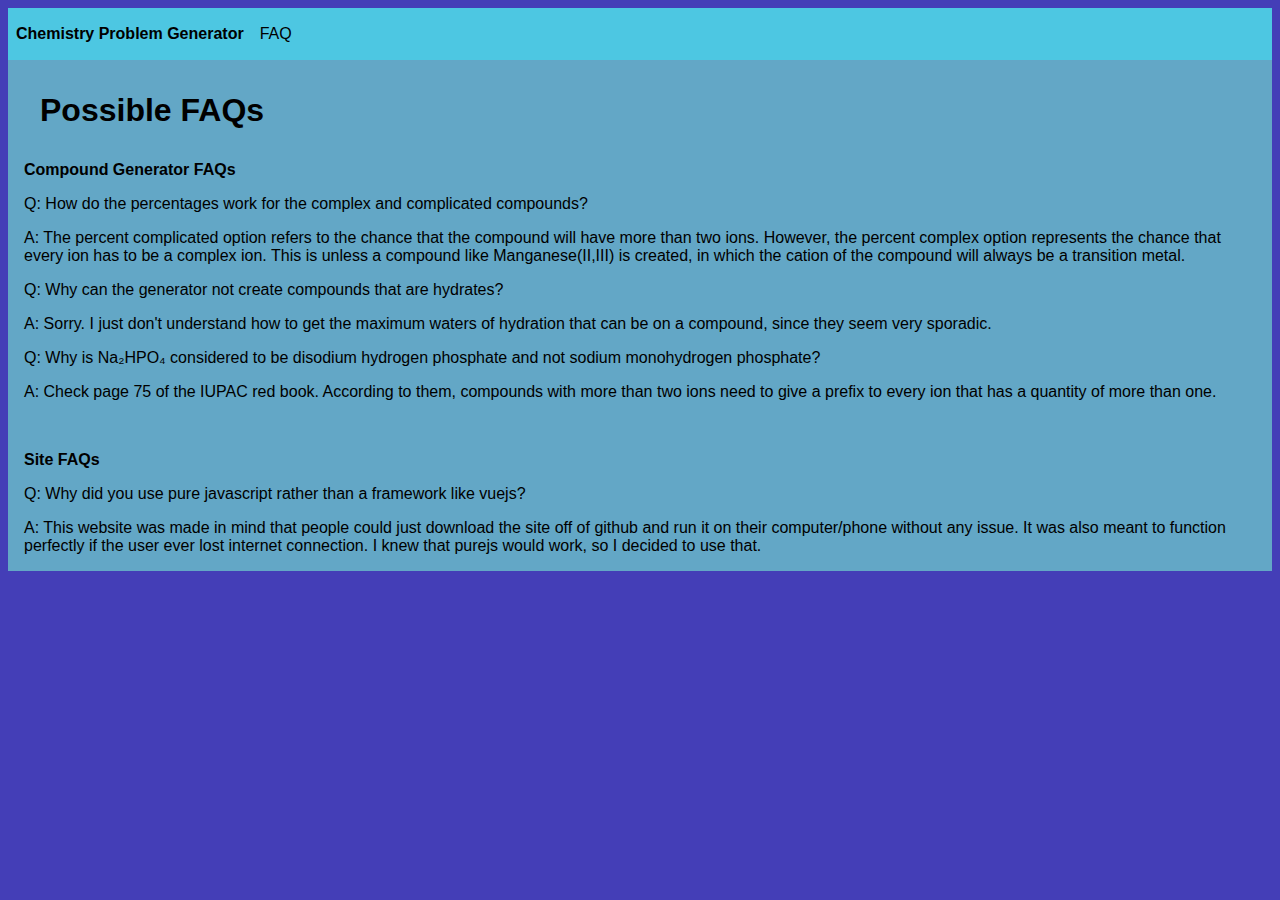
==== faq.html @ 03b71709 "Create faq.html" ====
<!DOCTYPE html>
<meta charset="utf-8" />
<link rel="stylesheet" href="globalStyle.css" />
<ul class="navbar">
    <li class="navitem"><p><b>Chemistry Problem Generator</b></p></li>
    <li class="navitem"><p><a href="faq.html">FAQ</a></p></li>
</ul>
<title>FAQ</title>
<div class="mainArea">
<h1>Possible FAQs</h1>
<p><b>Compound Generator FAQs</b></p>
<p>Q: How do the percentages work for the complex and complicated compounds?</p>
<p>A: The percent complicated option refers to the chance that the compound will have more than two ions.  However, the percent complex option represents the chance that every ion has to be a complex ion.  This is unless a compound like Manganese(II,III) is created, in which the cation of the compound will always be a transition metal.</p>
<p>Q: Why can the generator not create compounds that are hydrates?</p>
<p>A: Sorry.  I just don't understand how to get the maximum waters of hydration that can be on a compound, since they seem very sporadic.</p>
<p>Q: Why is Na₂HPO₄ considered to be disodium hydrogen phosphate and not sodium monohydrogen phosphate?</p>
<p>A: Check page 75 of the IUPAC red book.  According to them, compounds with more than two ions need to give a prefix to every ion that has a quantity of more than one.</p>
<br>
<p><b>Site FAQs</b></p>
<p>Q: Why did you use pure javascript rather than a framework like vuejs?</p>
<p>A: This website was made in mind that people could just download the site off of github and run it on their computer/phone without any issue.  It was also meant to function perfectly if the user ever lost internet connection.  I knew that purejs would work, so I decided to use that.</p>
</div>
---- globalStyle.css ----
h1{
        font-family:arial;
    }
    p{
        font-family: arial;
    }
    ul{
        font-family: arial;
    }
    body{
        background-color:#443eb7;
    }
    .navbar{
        list-style-type:none;
        margin: 0em;
        padding: 0em;
        overflow: hidden;
        background-color:#4dc7e2;
    }
    .navitem{
        float: left;
        
    }
    li p{
        padding: 0.05em 0.5em;
        display: block;
        text-align:center;
    }
    li p a {
        text-decoration: none;
        color:black;
    }
    li p a:hover{
       color:white;
    }
    .mainArea{
        background-color:#63a7c6;
        overflow:hidden;
        margin: 0em;
    }
    div p{
        margin:1em;
    }
    div h1{
        margin:1em;
    }
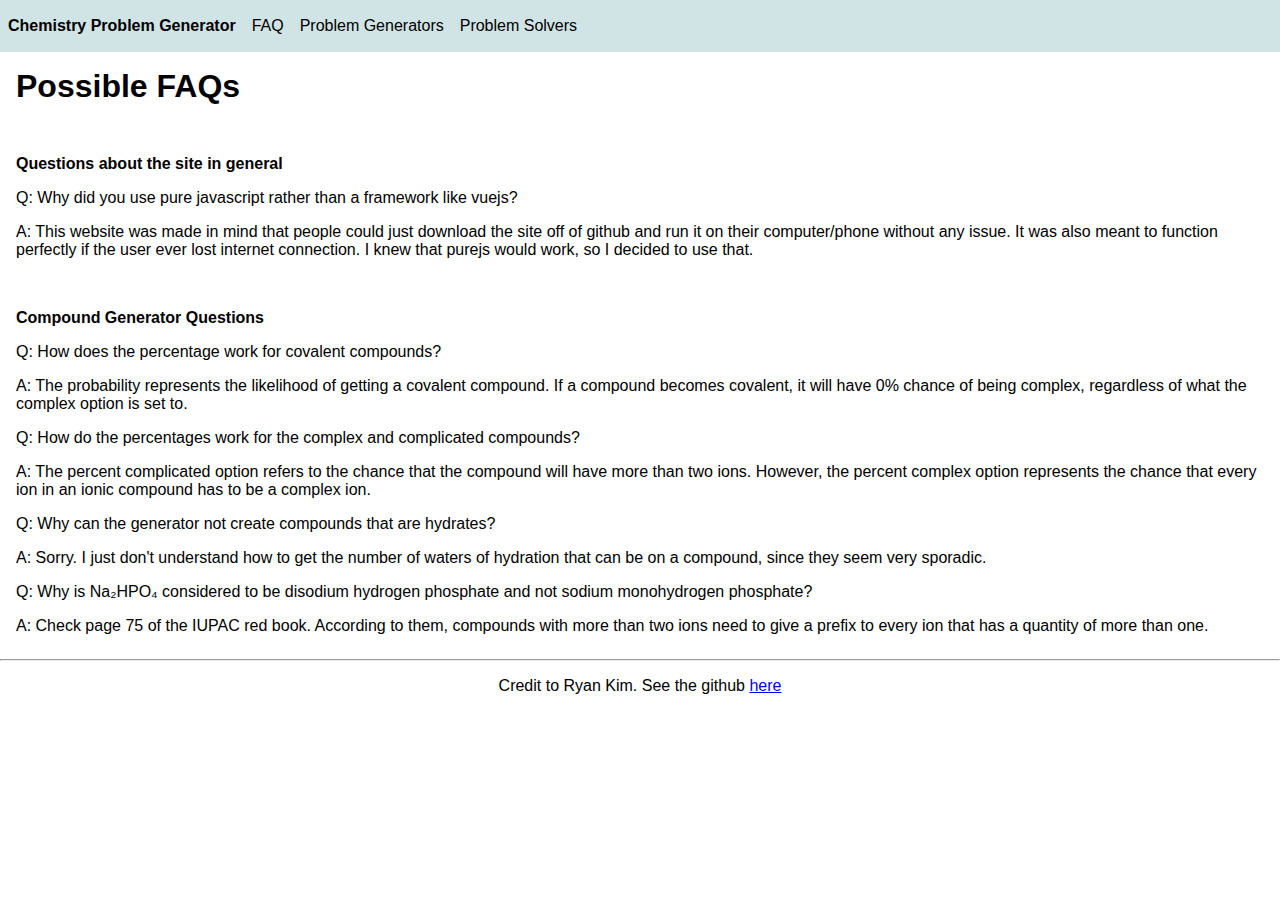
==== commit 459dbb4b: "Major restructure to the website and new solver Made the header and footer now load with ajax (slowe" ====
--- a/faq.html
+++ b/faq.html
@@ -1,22 +1,28 @@
 <!DOCTYPE html>
 <meta charset="utf-8" />
-<link rel="stylesheet" href="globalStyle.css" />
-<ul class="navbar">
-    <li class="navitem"><p><b>Chemistry Problem Generator</b></p></li>
-    <li class="navitem"><p><a href="faq.html">FAQ</a></p></li>
-</ul>
+<!--Header info -->
+<header id = "loadHead"></header>
+<script src = "loadstuff.js"></script>
+<body onLoad = "loadSections();">
+<!-- End of Header info -->
 <title>FAQ</title>
 <div class="mainArea">
 <h1>Possible FAQs</h1>
-<p><b>Compound Generator FAQs</b></p>
+<br>
+<p><b>Questions about the site in general</b></p>
+<p>Q: Why did you use pure javascript rather than a framework like vuejs?</p>
+<p>A: This website was made in mind that people could just download the site off of github and run it on their computer/phone without any issue.  It was also meant to function perfectly if the user ever lost internet connection.  I knew that purejs would work, so I decided to use that.</p>
+<br>
+<p><b>Compound Generator Questions</b></p>
+<p>Q: How does the percentage work for covalent compounds?</p>
+<p>A: The probability represents the likelihood of getting a covalent compound.  If a compound becomes covalent, it will have 0% chance of being complex, regardless of what the complex option is set to.</p>
 <p>Q: How do the percentages work for the complex and complicated compounds?</p>
-<p>A: The percent complicated option refers to the chance that the compound will have more than two ions.  However, the percent complex option represents the chance that every ion has to be a complex ion.  This is unless a compound like Manganese(II,III) is created, in which the cation of the compound will always be a transition metal.</p>
+<p>A: The percent complicated option refers to the chance that the compound will have more than two ions.  However, the percent complex option represents the chance that every ion in an ionic compound has to be a complex ion.</p>
 <p>Q: Why can the generator not create compounds that are hydrates?</p>
-<p>A: Sorry.  I just don't understand how to get the maximum waters of hydration that can be on a compound, since they seem very sporadic.</p>
+<p>A: Sorry.  I just don't understand how to get the number of waters of hydration that can be on a compound, since they seem very sporadic.</p>
 <p>Q: Why is Na₂HPO₄ considered to be disodium hydrogen phosphate and not sodium monohydrogen phosphate?</p>
 <p>A: Check page 75 of the IUPAC red book.  According to them, compounds with more than two ions need to give a prefix to every ion that has a quantity of more than one.</p>
-<br>
-<p><b>Site FAQs</b></p>
-<p>Q: Why did you use pure javascript rather than a framework like vuejs?</p>
-<p>A: This website was made in mind that people could just download the site off of github and run it on their computer/phone without any issue.  It was also meant to function perfectly if the user ever lost internet connection.  I knew that purejs would work, so I decided to use that.</p>
 </div>
+<!--Footer info -->
+<footer id ="loadFoot"></footer>
+<p><b><noscript>This message appeared because you have javascript disabled.  This site won't work unless you re-enable it.<noscript></b></p>
